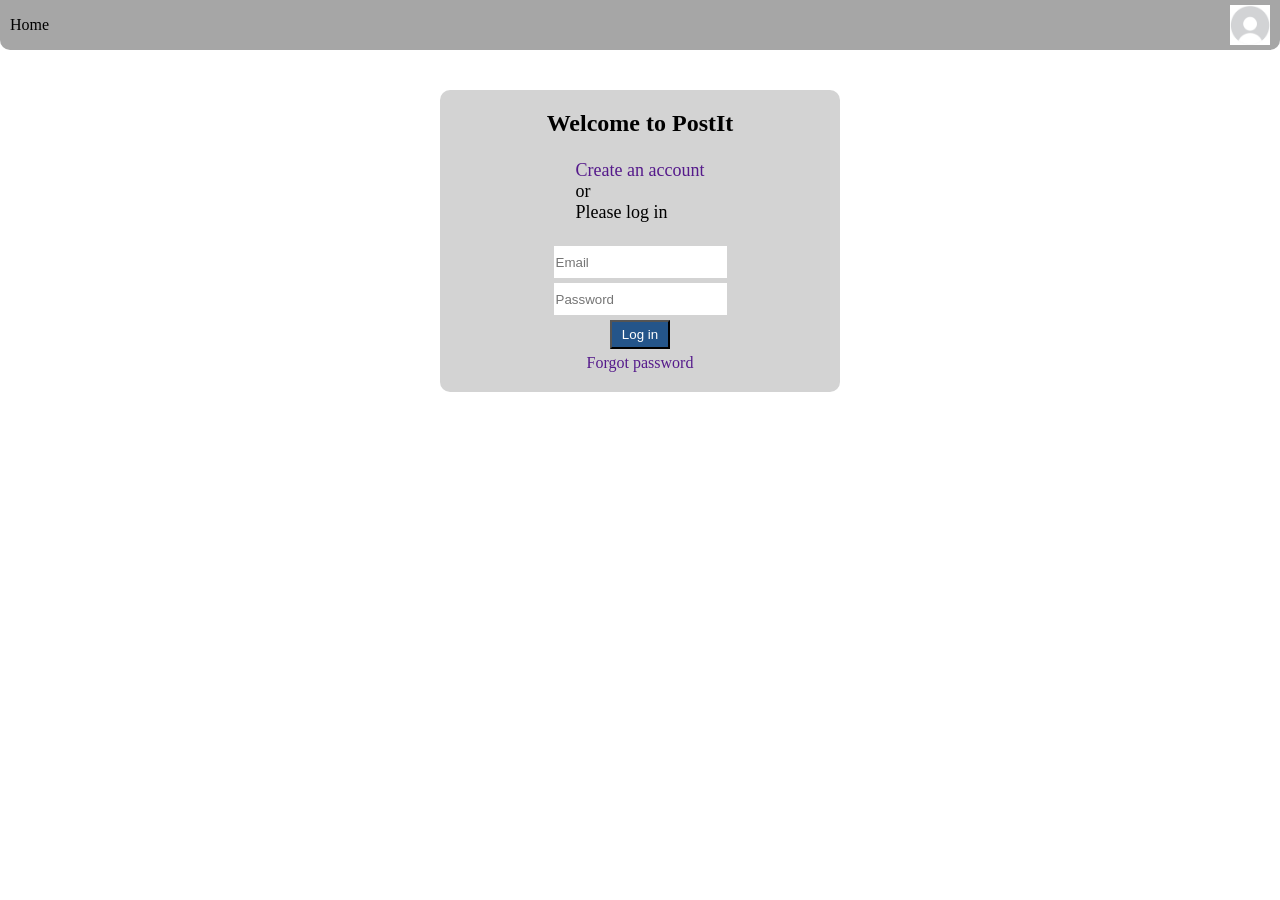
==== login.html @ 208d98bb "Login page with css done, by Kristian Kõivastik" ====
<!--TODO 1) Style page 2) Check if tags are correct 3) Validate with html validator-->
<!DOCTYPE html>
<html lang="en">
<head>
    <meta charset="UTF-8">
    <meta name="viewport" content="width=device-width, initial-scale=1.0">
    <title>Login</title>
    <link rel="stylesheet" href="./login.css">

</head>
<body>
    <header>
        <nav>
            <a href="index.html">Home</a>
            <img src="profile.jpg" alt="Profile">
        </nav>
    </header>
    <main>
        <form action="index.html">
            <h2>Welcome to PostIt</h2>
            <p><a href="">Create an account</a><br>
                or<br>
                Please log in</p>
            <div class="login-fields">
                <input type="text" id="email" name="email" placeholder="Email" required>
                <input type="text" id="password" name="password" placeholder="Password" required>
            </div>

            <button class="submit-button" type="submit">Log in</button>
            <a href="">Forgot password</a>
        </form>

    </main>
</body>
</html>
---- login.css ----
body {
    background-color: white;
    margin: 0;
}

body h2 {
    margin: 0;
}

header {
    background-color: #a6a6a6;
    padding: 5px 10px;
    box-sizing: border-box;
    border-radius: 0 0 10px 10px;
}

form {
    display: flex;
    flex-direction: column;
    justify-content: center;
    align-items: center;
    gap: 5px;

    width: 80%;
    max-width: 400px;

    margin: 40px auto;
    background-color: lightgray;
    padding: 20px;
    border-radius: 10px;
    box-sizing: border-box;
}

form p {
    font-size: 18px;
}

nav a {
    text-decoration: none;
    color: black;
    padding: 10px 0;
}

nav a:hover{
    background-color: lightgray;
}

nav img{
    width: 40px;
    height: 40px;
    flex-shrink: 0;
}

nav {
    display: flex;
    justify-content: space-between;
    align-items: center;
}

main a {
    text-decoration: none;
}

.login-fields > input {
    border: none;
    outline: none;
    height: 30px;
}

.login-fields {
    display: flex;
    flex-direction: column;
    gap: 5px;
}

.login-fields ~ input {
    margin: 10px;
}

section + button {
    width: 100px;
}

button {
    background-color: #24558a;
    color: white;
    align-self: center;
    padding: 5px 10px;
}

.submit-button:hover {
    background-color: #4379b3;
}

@media (max-width: 340px) {

}
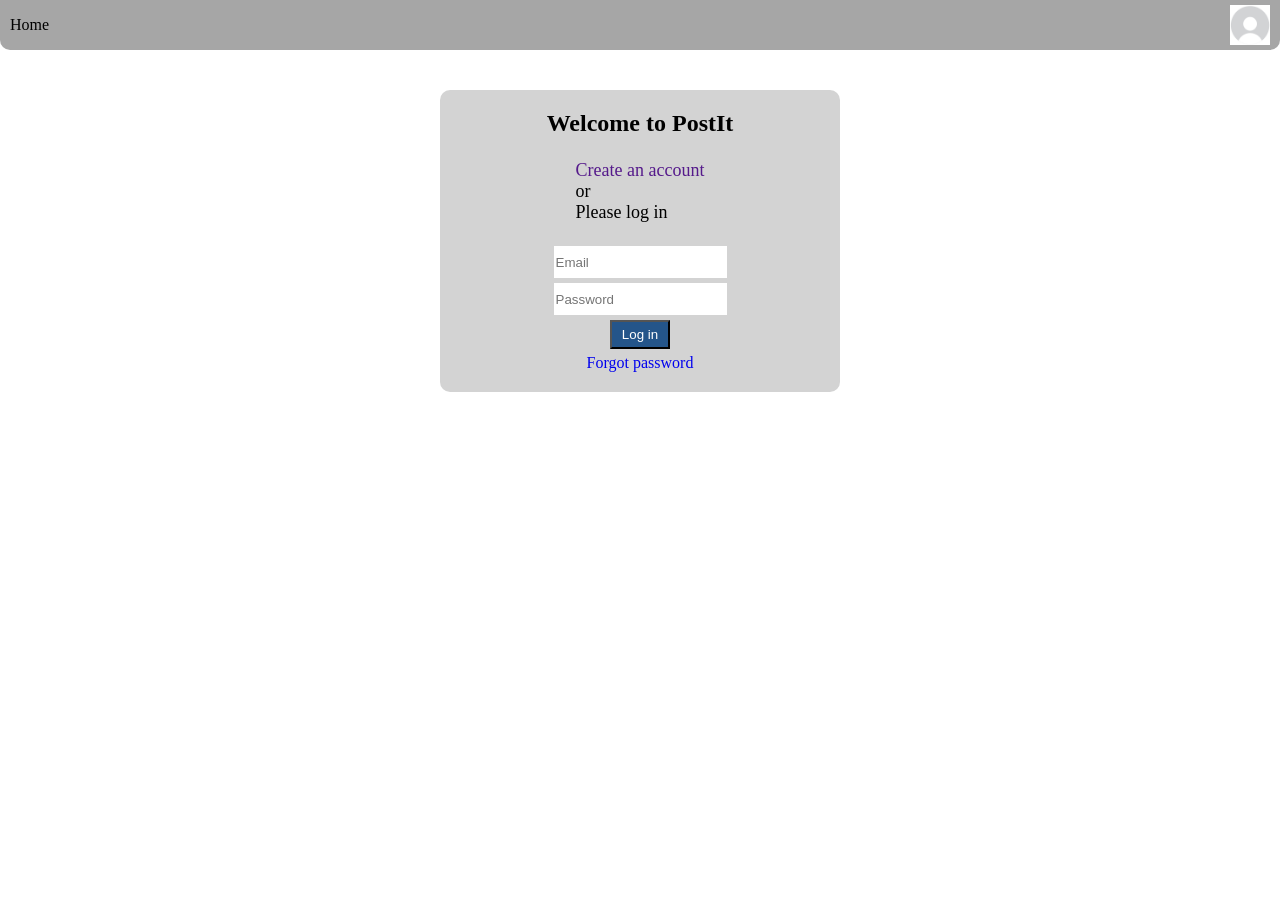
==== commit 664d6526: "Small change" ====
--- a/login.html
+++ b/login.html
@@ -27,7 +27,7 @@
             </div>
 
             <button class="submit-button" type="submit">Log in</button>
-            <a href="">Forgot password</a>
+            <a href="index.html">Forgot password</a>
         </form>
 
     </main>
